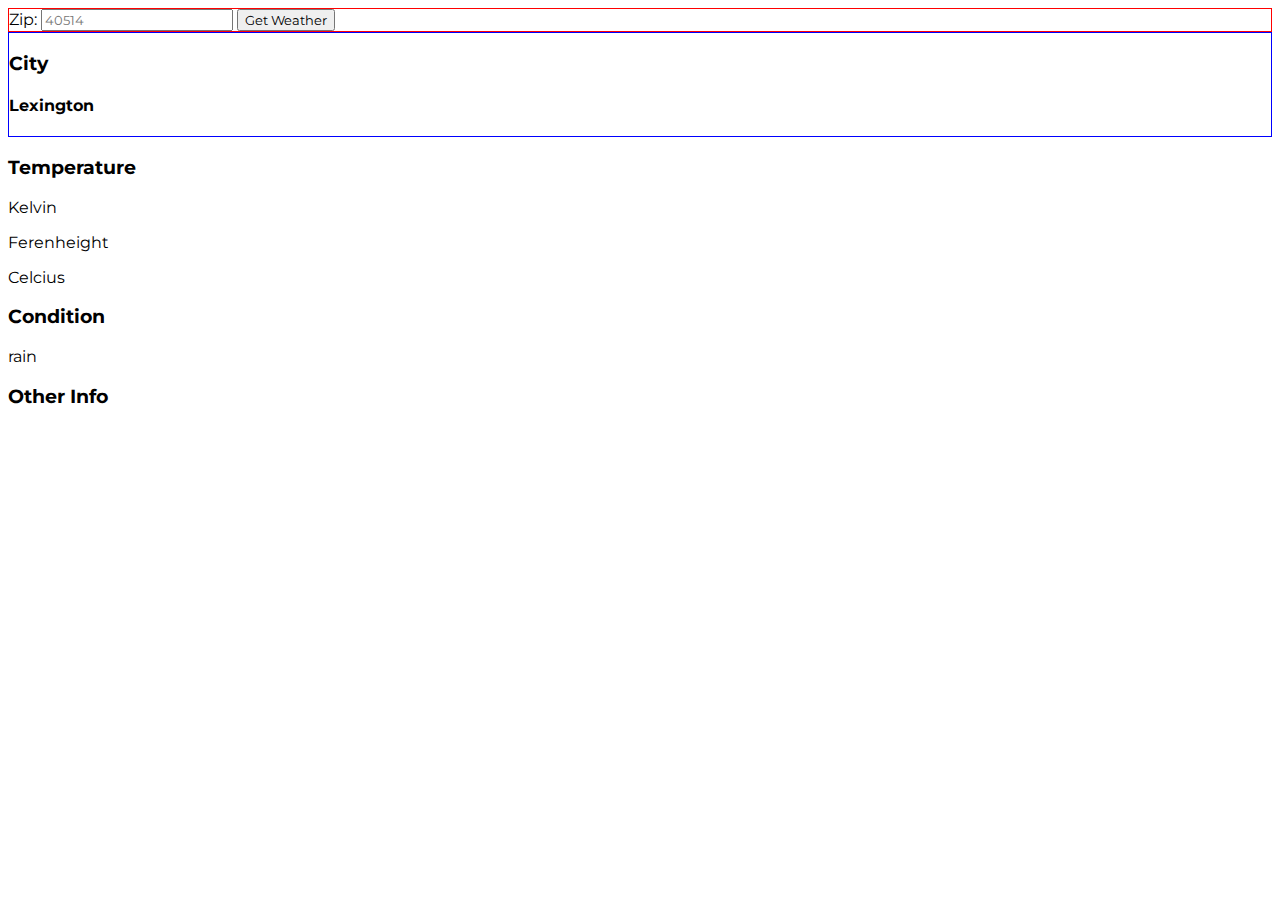
==== index.html @ 87f4aa28 "update" ====
<!doctype html>
<html lang="en">
  <head>
    <meta charset="utf-8">
    <meta name="viewport" content="width=device-width, initial-scale=1">
    <title>Weather App</title>
    <link rel="preconnect" href="https://fonts.googleapis.com">
    <link rel="preconnect" href="https://fonts.gstatic.com" crossorigin>
    <link href="https://fonts.googleapis.com/css2?family=Montserrat:wght@500&display=swap" rel="stylesheet">
    <link href="https://cdn.jsdelivr.net/npm/bootstrap@5.2.1/dist/css/bootstrap.min.css" rel="stylesheet" integrity="sha384-iYQeCzEYFbKjA/T2uDLTpkwGzCiq6soy8tYaI1GyVh/UjpbCx/TYkiZhlZB6+fzT" crossorigin="anonymous">
    <script src="https://cdn.jsdelivr.net/npm/bootstrap@5.2.1/dist/js/bootstrap.bundle.min.js" integrity="sha384-u1OknCvxWvY5kfmNBILK2hRnQC3Pr17a+RTT6rIHI7NnikvbZlHgTPOOmMi466C8" crossorigin="anonymous" defer></script>
    <script src="./node_modules/axios/dist/axios.min.js"></script>
    <script src="./js/main.js"></script>

    <link rel="stylesheet" href="./css/style.css">

  </head>
  <body>
    <div id="root" class="container-flow d-flex flex-column">


      <!--Top div-->
      <div class="row row-zip">
        <div class="col-xl-12 col-md-8 col-sm-6  d-flex justify-content-center">
          <label>
            Zip:
            <input id="zipInput" type="text" placeholder="40514">
          </label>
          <button class="btn btn-primary">Get Weather</button>
        </div>
      </div>


      <!--City Div-->

      <div class="row row-city">
        <div class="col">

          <h3>City</h3>
          <h4>Lexington</h4>
        </div>
      </div>
      

      <div class="row row-temp">
        <div class="col">

          <h3>Temperature</h3>
          <p>Kelvin</p>
          <p>Ferenheight</p>
          <p>Celcius</p>
        </div>
      </div>


      <div class="row row-condition">
        <div class="col">

          <h3>Condition</h3>
          <p>rain</p>
        </div>
      </div>


      <div class="row row-condition">
        <div class="col">

          <h3>Other Info</h3>
          <img src="" alt="">
        </div>
      </div>


    </div>
  </body>
</html>
---- css/style.css ----
*{
    font-family: 'Montserrat', sans-serif;
}

.row-zip {
    border: 1px solid red;
}

.row-city{
    border: 1px solid blue;
}
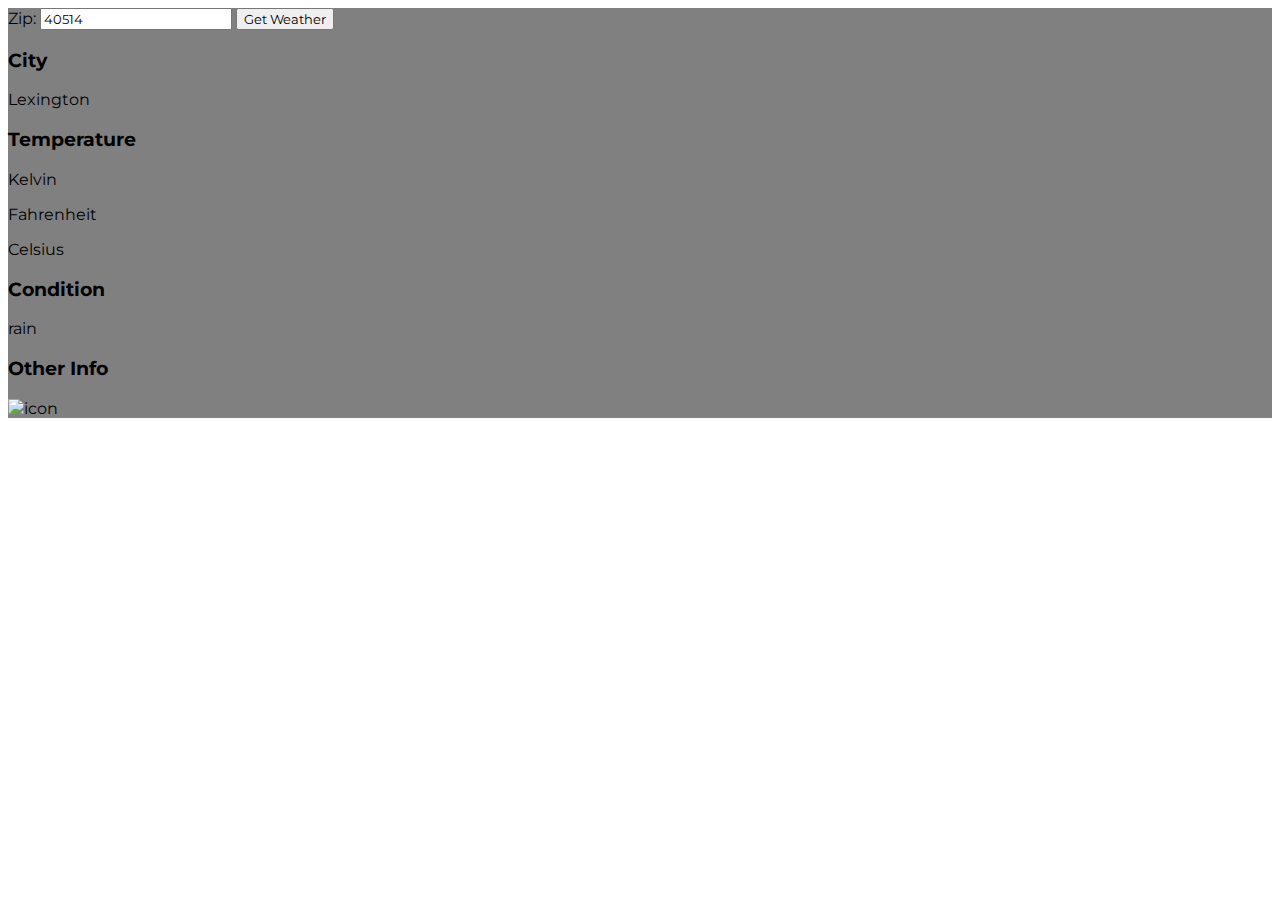
==== commit 3de79822: "api implementation;" ====
--- a/index.html
+++ b/index.html
@@ -9,24 +9,24 @@
     <link href="https://fonts.googleapis.com/css2?family=Montserrat:wght@500&display=swap" rel="stylesheet">
     <link href="https://cdn.jsdelivr.net/npm/bootstrap@5.2.1/dist/css/bootstrap.min.css" rel="stylesheet" integrity="sha384-iYQeCzEYFbKjA/T2uDLTpkwGzCiq6soy8tYaI1GyVh/UjpbCx/TYkiZhlZB6+fzT" crossorigin="anonymous">
     <script src="https://cdn.jsdelivr.net/npm/bootstrap@5.2.1/dist/js/bootstrap.bundle.min.js" integrity="sha384-u1OknCvxWvY5kfmNBILK2hRnQC3Pr17a+RTT6rIHI7NnikvbZlHgTPOOmMi466C8" crossorigin="anonymous" defer></script>
-    <script src="./node_modules/axios/dist/axios.min.js"></script>
-    <script src="./js/main.js"></script>
+    <script src="./node_modules/axios/dist/axios.min.js" defer></script>
+    <script src="./js/main.js" defer></script>
 
     <link rel="stylesheet" href="./css/style.css">
 
   </head>
-  <body>
-    <div id="root" class="container-flow d-flex flex-column">
+  <body class="d-flex justify-content-center">
+    <div id="root" class="container-flow d-flex flex-column justify-content-center">
 
 
       <!--Top div-->
       <div class="row row-zip">
-        <div class="col-xl-12 col-md-8 col-sm-6  d-flex justify-content-center">
+        <div class="col d-flex justify-content-center">
           <label>
             Zip:
-            <input id="zipInput" type="text" placeholder="40514">
+            <input id="zipInput" type="text" value="40514">
           </label>
-          <button class="btn btn-primary">Get Weather</button>
+          <button id="getWeatherBtn" class="btn btn-primary">Get Weather</button>
         </div>
       </div>
 
@@ -34,39 +34,37 @@
       <!--City Div-->
 
       <div class="row row-city">
-        <div class="col">
-
+        <div class="col d-flex justify-content-center flex-column">
           <h3>City</h3>
-          <h4>Lexington</h4>
+          <p id="cityOutput" >Lexington</p>
         </div>
       </div>
       
 
       <div class="row row-temp">
-        <div class="col">
+        <div class="col d-flex flex-row justify-content-center flex-column">
+          <h3>Temperature</h3>
+          <p id="kelvin">Kelvin</p>
+          <p id="fere">Fahrenheit</p>
+          <p id="celsius">Celsius</p>
 
-          <h3>Temperature</h3>
-          <p>Kelvin</p>
-          <p>Ferenheight</p>
-          <p>Celcius</p>
         </div>
       </div>
 
 
       <div class="row row-condition">
-        <div class="col">
-
+        <div class="col d-flex justify-content-center flex-column">
           <h3>Condition</h3>
-          <p>rain</p>
+          <p id="condition">rain</p>
         </div>
       </div>
 
 
       <div class="row row-condition">
-        <div class="col">
-
+        
+        <div class="col d-flex justify-content-center flex-column">
           <h3>Other Info</h3>
-          <img src="" alt="">
+          <img id="icon" src="" alt="icon">
         </div>
       </div>
 
--- a/css/style.css
+++ b/css/style.css
@@ -2,10 +2,11 @@
     font-family: 'Montserrat', sans-serif;
 }
 
-.row-zip {
-    border: 1px solid red;
+#root {
+    background-color: gray;
+    
 }
+body{
 
-.row-city{
-    border: 1px solid blue;
+    background-repeat: no-repeat;
 }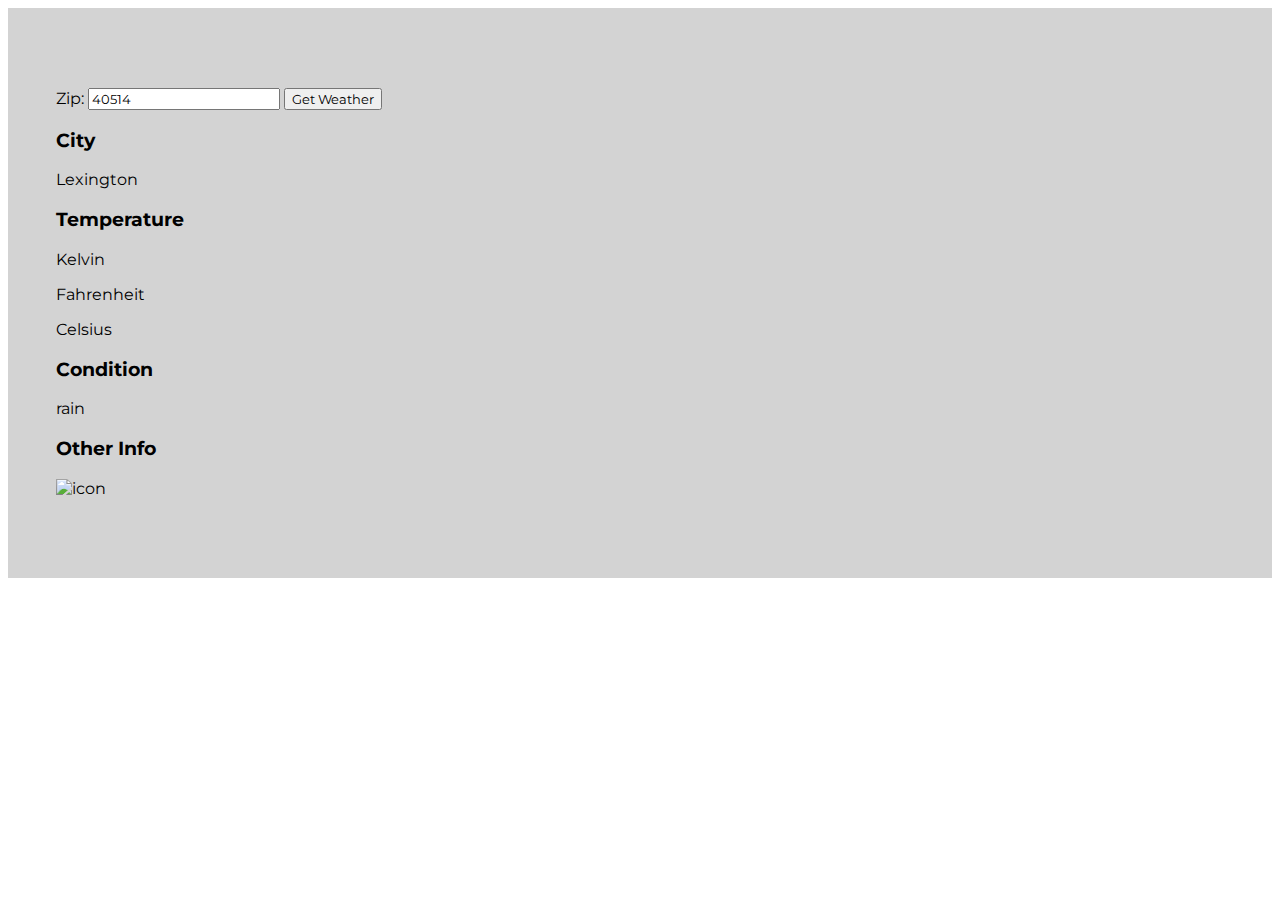
==== commit b0c62841: "update css" ====
--- a/index.html
+++ b/index.html
@@ -16,7 +16,7 @@
 
   </head>
   <body class="d-flex justify-content-center">
-    <div id="root" class="container-flow d-flex flex-column justify-content-center">
+    <div id="root" class="container-flow d-flex flex-column justify-content-center comp-container">
 
 
       <!--Top div-->
--- a/css/style.css
+++ b/css/style.css
@@ -3,10 +3,16 @@
 }
 
 #root {
-    background-color: gray;
+    background-color: lightgray;
     
 }
 body{
 
     background-repeat: no-repeat;
+}
+
+.comp-container {
+    padding: 0 3rem;
+    padding-top: 5rem;
+    padding-bottom: 5rem;
 }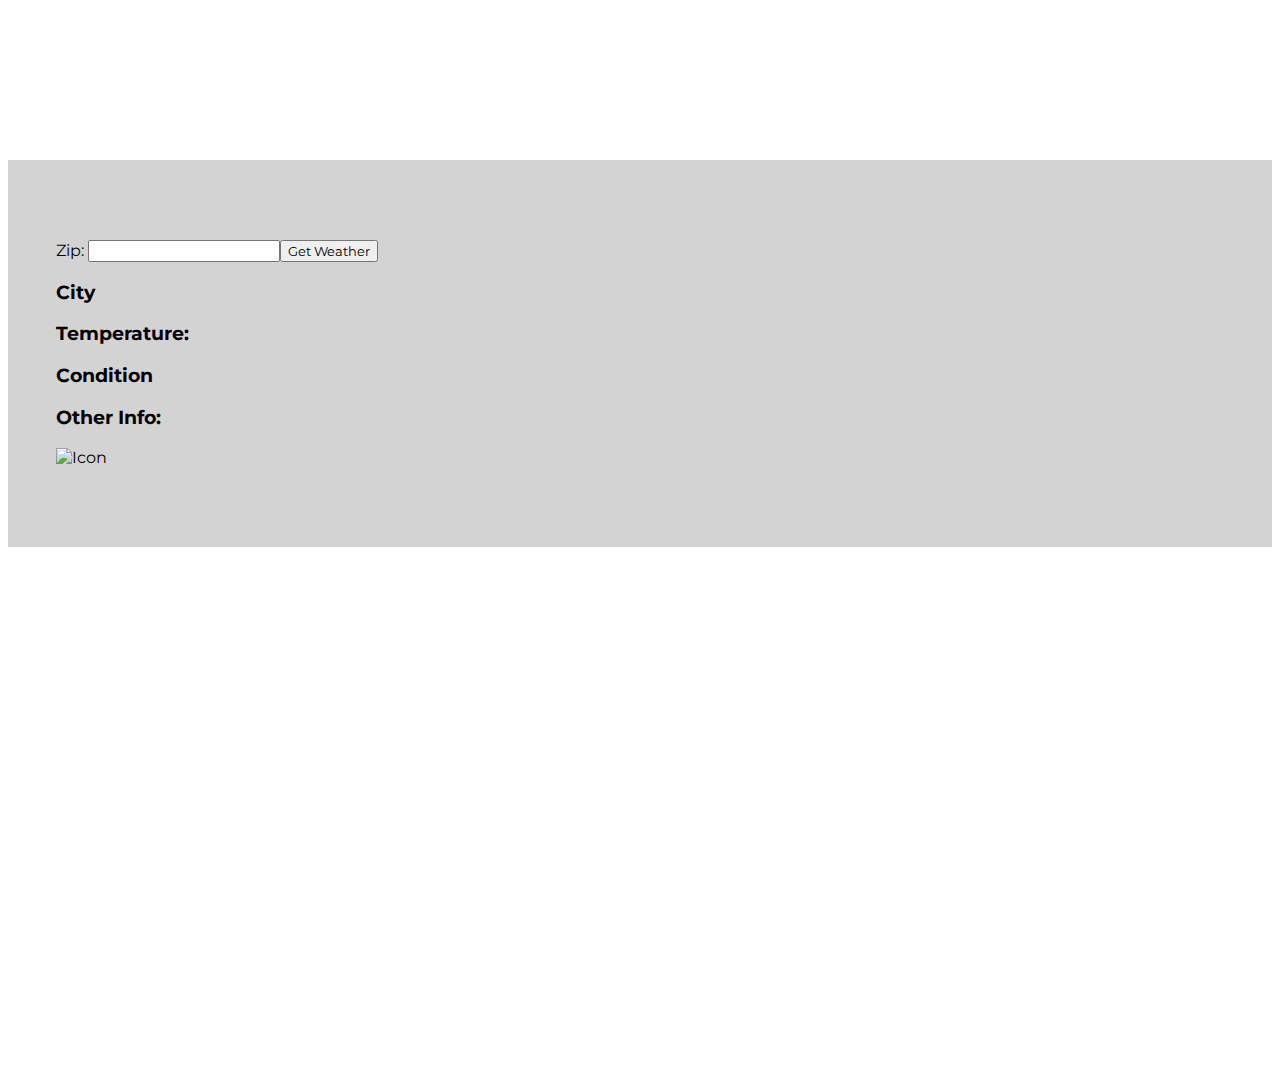
==== commit 2ac6dcde: "error handeling" ====
--- a/index.html
+++ b/index.html
@@ -10,65 +10,12 @@
     <link href="https://cdn.jsdelivr.net/npm/bootstrap@5.2.1/dist/css/bootstrap.min.css" rel="stylesheet" integrity="sha384-iYQeCzEYFbKjA/T2uDLTpkwGzCiq6soy8tYaI1GyVh/UjpbCx/TYkiZhlZB6+fzT" crossorigin="anonymous">
     <script src="https://cdn.jsdelivr.net/npm/bootstrap@5.2.1/dist/js/bootstrap.bundle.min.js" integrity="sha384-u1OknCvxWvY5kfmNBILK2hRnQC3Pr17a+RTT6rIHI7NnikvbZlHgTPOOmMi466C8" crossorigin="anonymous" defer></script>
     <script src="./node_modules/axios/dist/axios.min.js" defer></script>
-    <script src="./js/main.js" defer></script>
+    <script src="./script.js" defer></script>
+
 
     <link rel="stylesheet" href="./css/style.css">
 
   </head>
-  <body class="d-flex justify-content-center">
-    <div id="root" class="container-flow d-flex flex-column justify-content-center comp-container">
-
-
-      <!--Top div-->
-      <div class="row row-zip">
-        <div class="col d-flex justify-content-center">
-          <label>
-            Zip:
-            <input id="zipInput" type="text" value="40514">
-          </label>
-          <button id="getWeatherBtn" class="btn btn-primary">Get Weather</button>
-        </div>
-      </div>
-
-
-      <!--City Div-->
-
-      <div class="row row-city">
-        <div class="col d-flex justify-content-center flex-column">
-          <h3>City</h3>
-          <p id="cityOutput" >Lexington</p>
-        </div>
-      </div>
-      
-
-      <div class="row row-temp">
-        <div class="col d-flex flex-row justify-content-center flex-column">
-          <h3>Temperature</h3>
-          <p id="kelvin">Kelvin</p>
-          <p id="fere">Fahrenheit</p>
-          <p id="celsius">Celsius</p>
-
-        </div>
-      </div>
-
-
-      <div class="row row-condition">
-        <div class="col d-flex justify-content-center flex-column">
-          <h3>Condition</h3>
-          <p id="condition">rain</p>
-        </div>
-      </div>
-
-
-      <div class="row row-condition">
-        
-        <div class="col d-flex justify-content-center flex-column">
-          <h3>Other Info</h3>
-          <img id="icon" src="" alt="icon">
-        </div>
-      </div>
-
-
-    </div>
-  </body>
-</html>+  <body>
+    <div id="root"></div>
+  </body>--- a/css/style.css
+++ b/css/style.css
@@ -4,15 +4,42 @@
 
 #root {
     background-color: lightgray;
+
     
 }
-body{
-
-    background-repeat: no-repeat;
-}
-
 .comp-container {
     padding: 0 3rem;
     padding-top: 5rem;
     padding-bottom: 5rem;
+}
+#icon {
+    height: 5rem;
+    width: 5rem;
+}
+.hidden {
+    display: none;
+}
+@media (min-width:1200px) {
+    body {
+        background-image: url('https://images.unsplash.com/photo-1591420699297-88e82958f324?ixlib=rb-1.2.1&ixid=MnwxMjA3fDB8MHxwaG90by1wYWdlfHx8fGVufDB8fHx8&auto=format&fit=crop&w=1170&q=80');
+        background-size: 100vw;
+        height: 100vh;
+    }
+    #root {
+        margin-top: 10rem;
+    }
+}
+
+@media (max-width:1200px) {
+    body {
+        background-image: url('https://images.unsplash.com/photo-1590552515252-3a5a1bce7bed?ixlib=rb-1.2.1&ixid=MnwxMjA3fDB8MHxwaG90by1wYWdlfHx8fGVufDB8fHx8&auto=format&fit=crop&w=687&q=80');
+       
+        background-size: 100vw;
+        width: 100vw;
+    }
+    #root {
+        background-color: lightgray;
+        height: 100vh;
+        
+    }
 }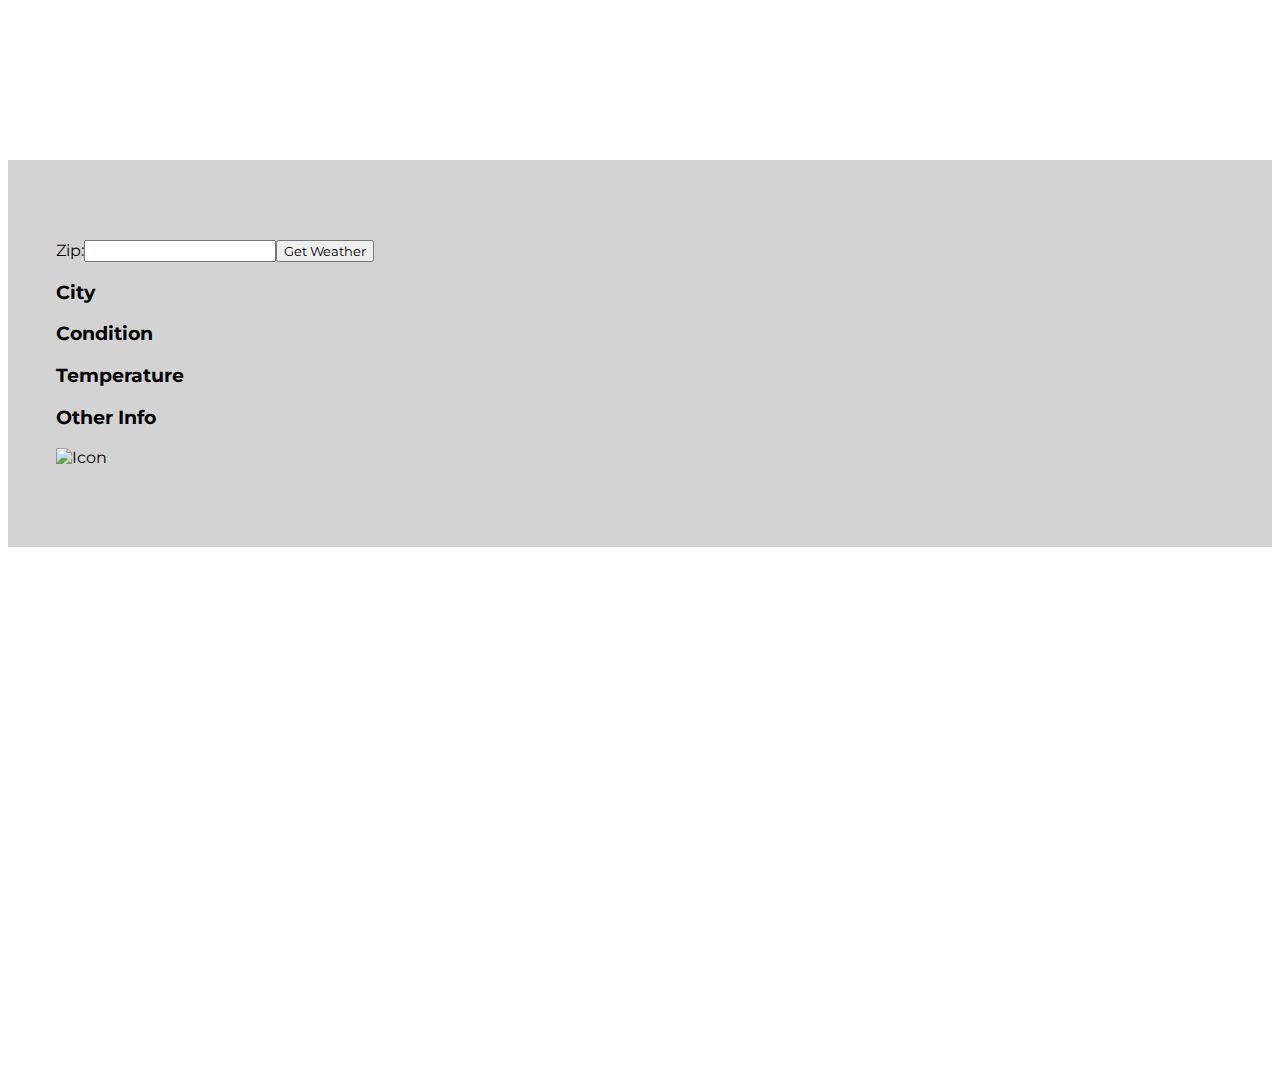
==== commit 7f43d4ca: "axios cdn" ====
--- a/index.html
+++ b/index.html
@@ -9,8 +9,8 @@
     <link href="https://fonts.googleapis.com/css2?family=Montserrat:wght@500&display=swap" rel="stylesheet">
     <link href="https://cdn.jsdelivr.net/npm/bootstrap@5.2.1/dist/css/bootstrap.min.css" rel="stylesheet" integrity="sha384-iYQeCzEYFbKjA/T2uDLTpkwGzCiq6soy8tYaI1GyVh/UjpbCx/TYkiZhlZB6+fzT" crossorigin="anonymous">
     <script src="https://cdn.jsdelivr.net/npm/bootstrap@5.2.1/dist/js/bootstrap.bundle.min.js" integrity="sha384-u1OknCvxWvY5kfmNBILK2hRnQC3Pr17a+RTT6rIHI7NnikvbZlHgTPOOmMi466C8" crossorigin="anonymous" defer></script>
-    <script src="./node_modules/axios/dist/axios.min.js" defer></script>
-    <script src="./script.js" defer></script>
+    <script src="https://cdn.jsdelivr.net/npm/axios/dist/axios.min.js"></script>
+    <script src="./js/main.js" defer></script>
 
 
     <link rel="stylesheet" href="./css/style.css">
--- a/css/style.css
+++ b/css/style.css
@@ -39,7 +39,10 @@
     }
     #root {
         background-color: lightgray;
-        height: 100vh;
-        
+        height: 100vh;    
+    }
+
+    .btn{
+        margin-top: 5px;
     }
 }